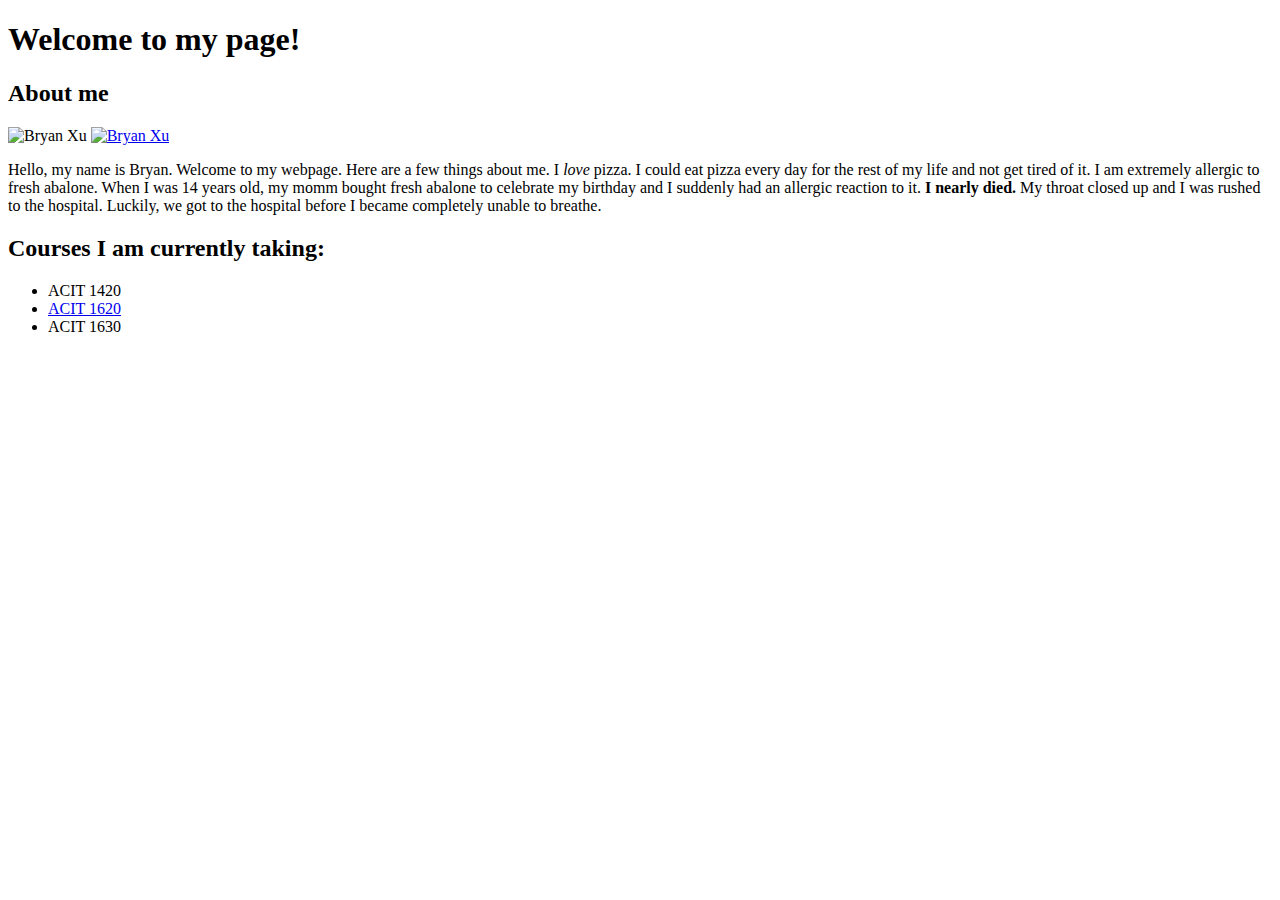
==== index.html @ f948b464 "lab3 added images folder css folder bcit logo my image and changed index" ====
<!DOCTYPE html>
<html lang="en">
<head>
    <meta charset="UTF-8">
    <meta name="viewport" content="width=device-width, initial-scale=1.0">
    <link rel="stylesheet" href="css/stylesheet.css">
    <title>Personal Website</title>
</head>
<body>
    <h1>Welcome to my page!</h1>
    <h2>About me</h2>
            <img src="\Users\xubry_000\desktop\ACIT1620\personal_website\images\my_image.jpg" height=100 width=80
            alt="Bryan Xu"/>
            <a href="https://www.bcit.ca/">
            <img src="\Users\xubry_000\desktop\ACIT1620\personal_website\images\bcit_logo.png" height=100 width=80
            alt="Bryan Xu"/></a>
            <p>Hello, my name is Bryan. Welcome to my webpage. Here are a few things about me. I <em> love </em> pizza. I could eat pizza every day for the rest of my life and not get tired of it. I am extremely allergic to fresh abalone. When I was 14 years old, my momm bought fresh abalone to celebrate my birthday and I suddenly had an allergic reaction to it. <strong> I nearly died. </strong> My throat closed up and I was rushed to the hospital. Luckily, we got to the hospital before I became completely unable to breathe.
        </p>
            <h2> Courses I am currently taking: </h2>
            <ul>
                <li> ACIT 1420 </li>
                <li> <a href="https://learn.bcit.ca/d2l/home/715958" title="this links to ACIT 1620"> ACIT 1620 </a> </li>
                <li> ACIT 1630 </li>
            </ul>
</body>
</html>
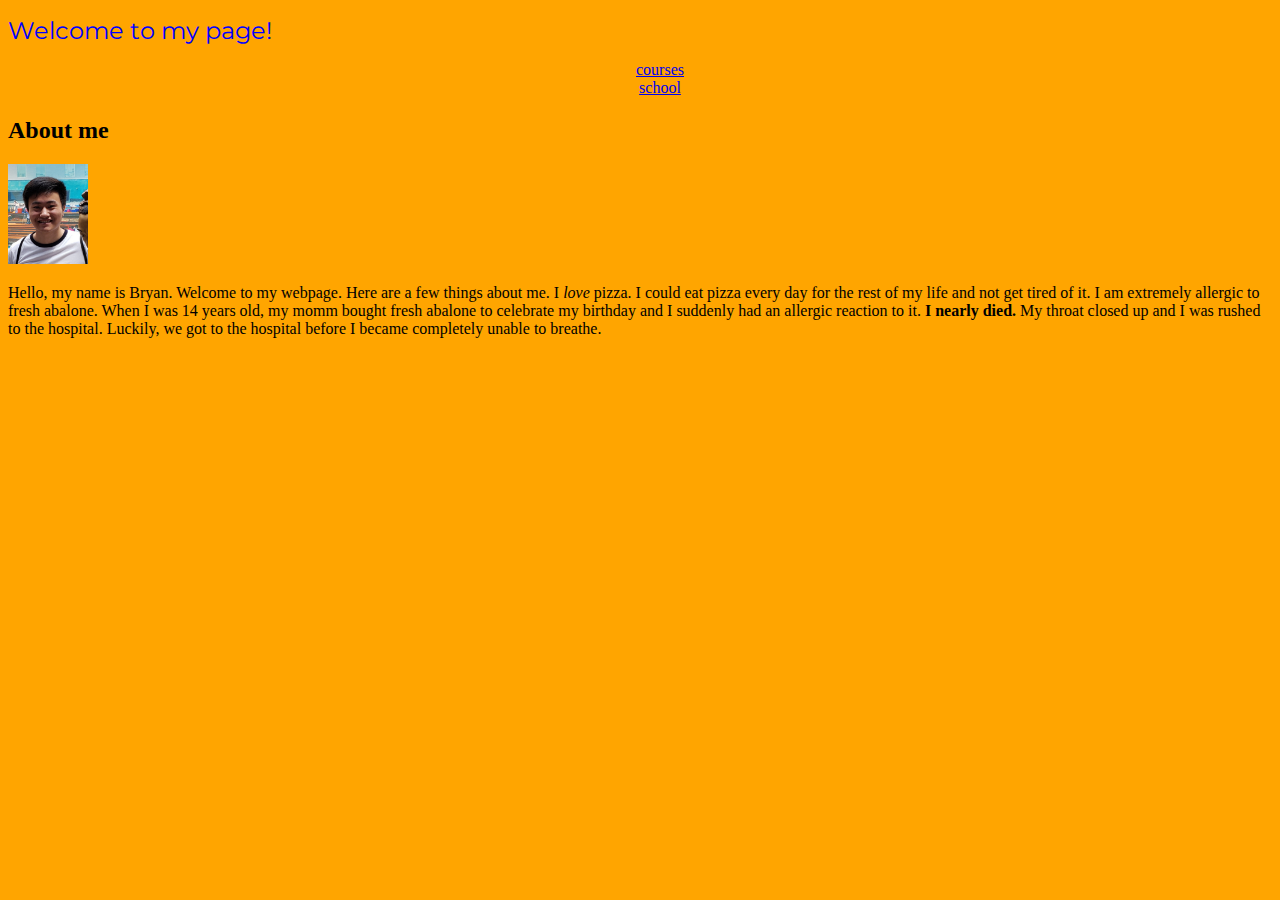
==== commit cea3a9e3: "lab4 added misc folder courses and school and changed css" ====
--- a/index.html
+++ b/index.html
@@ -1,26 +1,52 @@
 <!DOCTYPE html>
 <html lang="en">
-<head>
-    <meta charset="UTF-8">
-    <meta name="viewport" content="width=device-width, initial-scale=1.0">
-    <link rel="stylesheet" href="css/stylesheet.css">
+  <head>
+    <meta charset="UTF-8" />
+    <meta name="viewport" content="width=device-width, initial-scale=1.0" />
+    <link rel="stylesheet" href="css/stylesheet.css" />
+    <link rel="preconnect" href="https://fonts.gstatic.com" />
+    <link
+      href="https://fonts.googleapis.com/css2?family=Montserrat:wght@100&display=swap"
+      rel="stylesheet"
+    />
     <title>Personal Website</title>
-</head>
-<body>
-    <h1>Welcome to my page!</h1>
-    <h2>About me</h2>
-            <img src="\Users\xubry_000\desktop\ACIT1620\personal_website\images\my_image.jpg" height=100 width=80
-            alt="Bryan Xu"/>
-            <a href="https://www.bcit.ca/">
-            <img src="\Users\xubry_000\desktop\ACIT1620\personal_website\images\bcit_logo.png" height=100 width=80
-            alt="Bryan Xu"/></a>
-            <p>Hello, my name is Bryan. Welcome to my webpage. Here are a few things about me. I <em> love </em> pizza. I could eat pizza every day for the rest of my life and not get tired of it. I am extremely allergic to fresh abalone. When I was 14 years old, my momm bought fresh abalone to celebrate my birthday and I suddenly had an allergic reaction to it. <strong> I nearly died. </strong> My throat closed up and I was rushed to the hospital. Luckily, we got to the hospital before I became completely unable to breathe.
-        </p>
-            <h2> Courses I am currently taking: </h2>
-            <ul>
-                <li> ACIT 1420 </li>
-                <li> <a href="https://learn.bcit.ca/d2l/home/715958" title="this links to ACIT 1620"> ACIT 1620 </a> </li>
-                <li> ACIT 1630 </li>
-            </ul>
-</body>
-</html>+  </head>
+  <body>
+    <main>
+      <header>
+        <h1>Welcome to my page!</h1>
+        <nav>
+          <ul>
+            <li>
+              <a href="misc/courses.html" title="this links to courses page">
+                courses
+              </a>
+            </li>
+            <li>
+              <a href="misc/school.html" title="this links to school page">
+                school
+              </a>
+            </li>
+          </ul>
+        </nav>
+        <h2>About me</h2>
+        <img
+          src="images\my_image.jpg"
+          height="100"
+          width="80"
+          alt="An image of Bryan Xu"
+        />
+      </header>
+      <p>
+        Hello, my name is Bryan. Welcome to my webpage. Here are a few things
+        about me. I <em> love </em> pizza. I could eat pizza every day for the
+        rest of my life and not get tired of it. I am extremely allergic to
+        fresh abalone. When I was 14 years old, my momm bought fresh abalone to
+        celebrate my birthday and I suddenly had an allergic reaction to it.
+        <strong> I nearly died. </strong> My throat closed up and I was rushed
+        to the hospital. Luckily, we got to the hospital before I became
+        completely unable to breathe.
+      </p>
+    </main>
+  </body>
+</html>
--- a/css/stylesheet.css
+++ b/css/stylesheet.css
@@ -0,0 +1,14 @@
+nav{
+    text-align: center;
+}
+h1{
+    color: #0000FF;
+    font: 24px 'Montserrat', sans-serif;
+}
+ul{
+    list-style-type: none;
+}
+
+body{
+    background-color: #FFA500
+}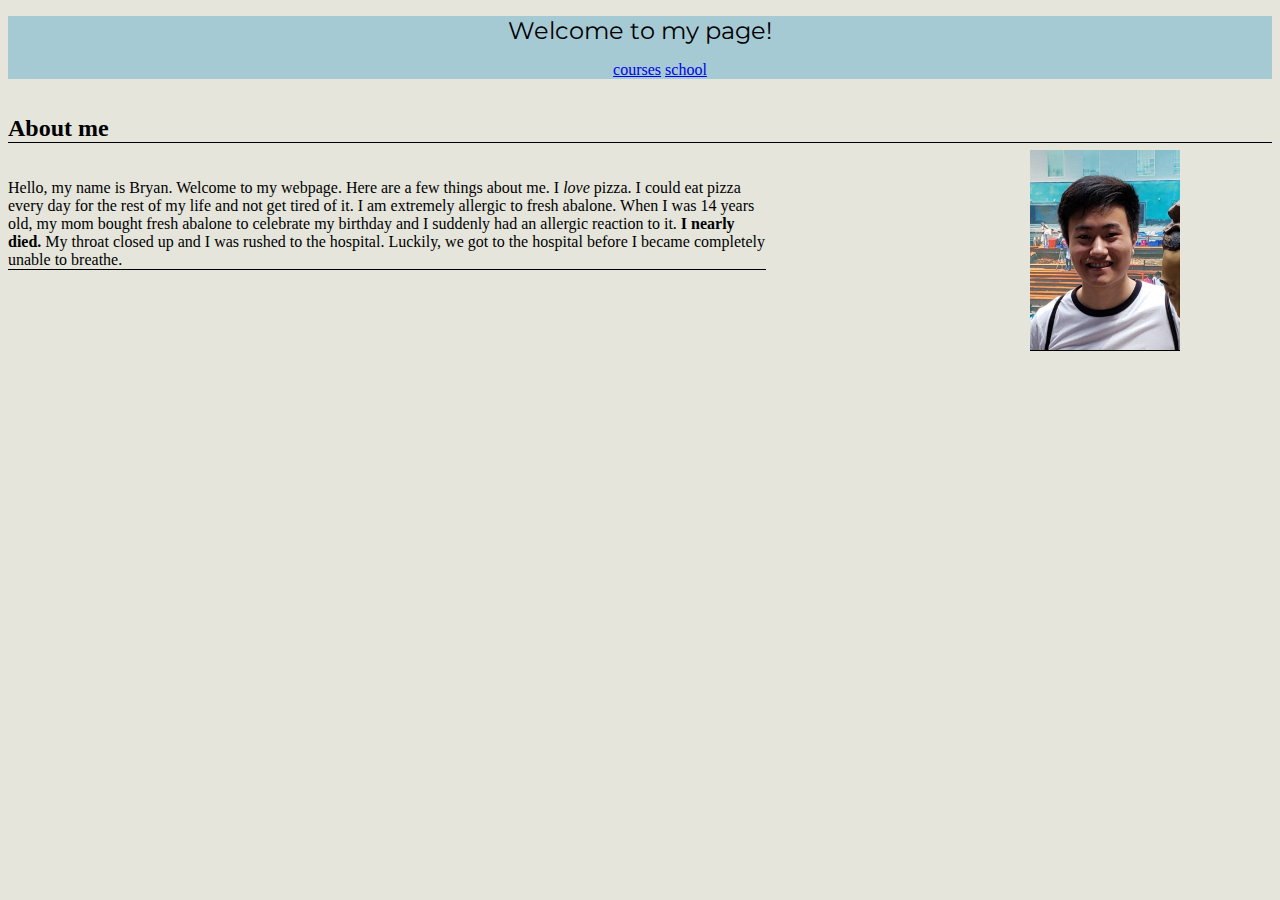
==== commit 68321b2b: "init lab6" ====
--- a/index.html
+++ b/index.html
@@ -13,9 +13,8 @@
   </head>
   <body>
     <main>
-      <header>
-        <h1>Welcome to my page!</h1>
         <nav>
+          <h1>Welcome to my page!</h1>
           <ul>
             <li>
               <a href="misc/courses.html" title="this links to courses page">
@@ -29,24 +28,24 @@
             </li>
           </ul>
         </nav>
-        <h2>About me</h2>
-        <img
-          src="images\my_image.jpg"
-          height="100"
-          width="80"
-          alt="An image of Bryan Xu"
-        />
-      </header>
-      <p>
-        Hello, my name is Bryan. Welcome to my webpage. Here are a few things
-        about me. I <em> love </em> pizza. I could eat pizza every day for the
-        rest of my life and not get tired of it. I am extremely allergic to
-        fresh abalone. When I was 14 years old, my momm bought fresh abalone to
-        celebrate my birthday and I suddenly had an allergic reaction to it.
-        <strong> I nearly died. </strong> My throat closed up and I was rushed
-        to the hospital. Luckily, we got to the hospital before I became
-        completely unable to breathe.
-      </p>
+        <div class='flexb'>
+          <h2 class='flexi'>About me</h2>
+           <img
+              src="images\my_image.jpg"
+             height="200"
+             width="150"
+             alt="An image of Bryan Xu"  class='flexi'/>
+         <p class='flexi'>
+          Hello, my name is Bryan. Welcome to my webpage. Here are a few things
+          about me. I <em> love </em> pizza. I could eat pizza every day for the
+          rest of my life and not get tired of it. I am extremely allergic to
+          fresh abalone. When I was 14 years old, my mom bought fresh abalone to
+          celebrate my birthday and I suddenly had an allergic reaction to it.
+          <strong> I nearly died. </strong> My throat closed up and I was rushed
+          to the hospital. Luckily, we got to the hospital before I became
+          completely unable to breathe.
+          </p>
+        </div>
     </main>
   </body>
 </html>
--- a/css/stylesheet.css
+++ b/css/stylesheet.css
@@ -1,14 +1,36 @@
 nav{
     text-align: center;
+    background-color: #A6CAD4;
 }
 h1{
-    color: #0000FF;
+    text-align: center;
     font: 24px 'Montserrat', sans-serif;
+    background-color: #A6CAD4;
+}
+p{
+    width: 60%;
+}
+img{
+    position: absolute;
+    top: 150px;
+    right: 100px;
+}
+.flexb{
+    display: flex;
+    flex-direction: column;
+}
+.flexi{
+    border-bottom: 1px solid black;
 }
 ul{
     list-style-type: none;
 }
 
+li{
+    display: inline-block;
+}
+
 body{
-    background-color: #FFA500
+    /* display: inline-flex; */
+    background-color: #E5E5DC
 }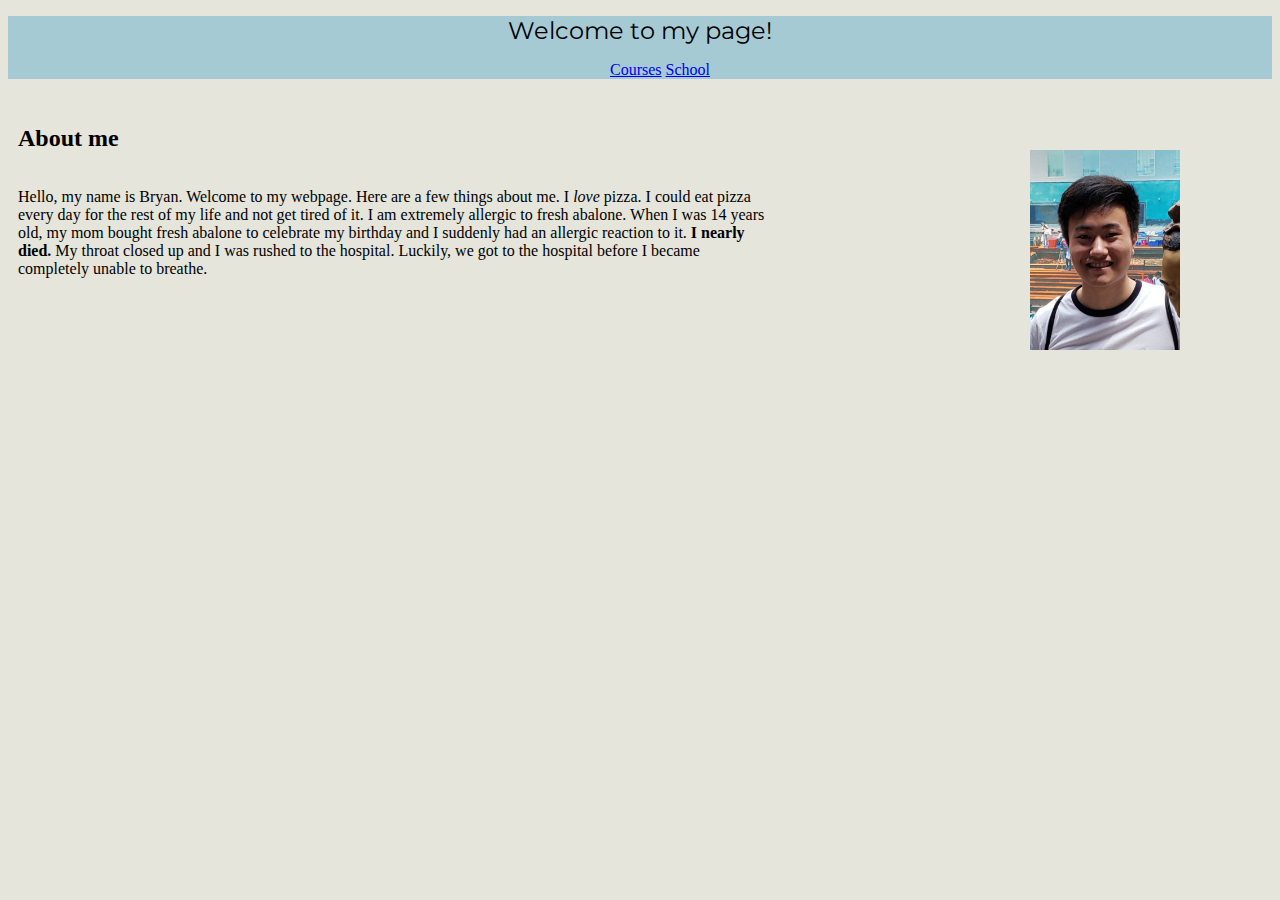
==== commit 85e9dd8c: "added footer and breakpoint" ====
--- a/index.html
+++ b/index.html
@@ -18,24 +18,24 @@
           <ul>
             <li>
               <a href="misc/courses.html" title="this links to courses page">
-                courses
+                Courses
               </a>
             </li>
             <li>
               <a href="misc/school.html" title="this links to school page">
-                school
+                School
               </a>
             </li>
           </ul>
         </nav>
         <div class='flexb'>
-          <h2 class='flexi'>About me</h2>
+          <h2>About me</h2>
            <img
               src="images\my_image.jpg"
              height="200"
              width="150"
-             alt="An image of Bryan Xu"  class='flexi'/>
-         <p class='flexi'>
+             alt="An image of Bryan Xu"/>
+         <p id='par'>
           Hello, my name is Bryan. Welcome to my webpage. Here are a few things
           about me. I <em> love </em> pizza. I could eat pizza every day for the
           rest of my life and not get tired of it. I am extremely allergic to
--- a/css/stylesheet.css
+++ b/css/stylesheet.css
@@ -2,26 +2,39 @@
     text-align: center;
     background-color: #A6CAD4;
 }
+
 h1{
     text-align: center;
     font: 24px 'Montserrat', sans-serif;
     background-color: #A6CAD4;
 }
-p{
+
+#par{
     width: 60%;
 }
+
 img{
     position: absolute;
     top: 150px;
     right: 100px;
 }
+
 .flexb{
     display: flex;
     flex-direction: column;
+    padding: 10px;
 }
+
+@media only screen and (min-width: 600px){
+    .coursedesc{
+        text-align: right;
+    }
+}
+
 .flexi{
     border-bottom: 1px solid black;
 }
+
 ul{
     list-style-type: none;
 }
@@ -31,6 +44,10 @@
 }
 
 body{
-    /* display: inline-flex; */
     background-color: #E5E5DC
-}+}
+
+footer{
+    text-align: center;
+    background-color: #A6CAD4;
+}
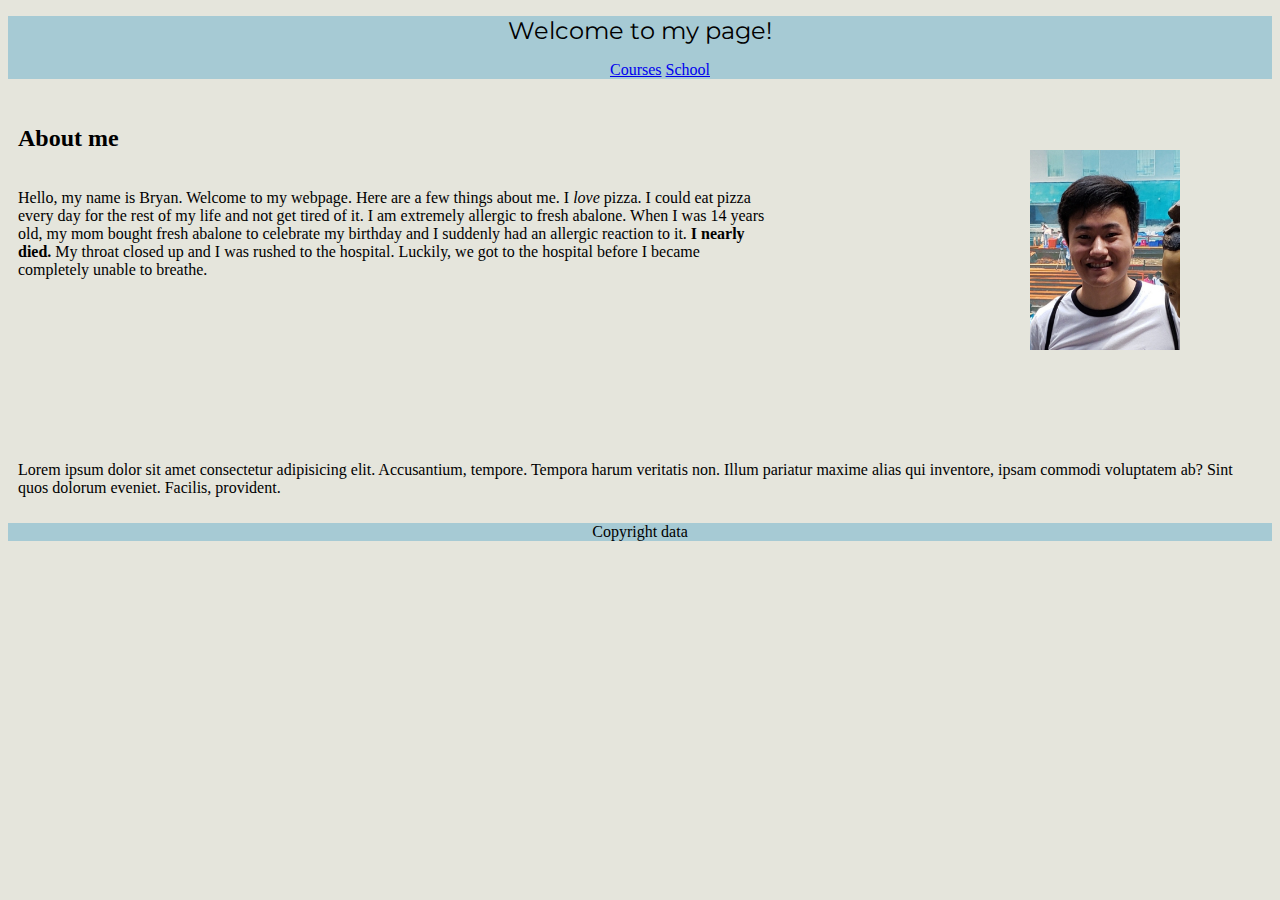
==== commit d196701e: "finnished lab5" ====
--- a/index.html
+++ b/index.html
@@ -45,7 +45,9 @@
           to the hospital. Luckily, we got to the hospital before I became
           completely unable to breathe.
           </p>
+          <p>Lorem ipsum dolor sit amet consectetur adipisicing elit. Accusantium, tempore. Tempora harum veritatis non. Illum pariatur maxime alias qui inventore, ipsam commodi voluptatem ab? Sint quos dolorum eveniet. Facilis, provident.</p>
         </div>
+        <footer>Copyright data</footer>
     </main>
   </body>
 </html>
--- a/css/stylesheet.css
+++ b/css/stylesheet.css
@@ -20,8 +20,8 @@
 }
 
 .flexb{
-    display: flex;
-    flex-direction: column;
+    display: grid;
+    grid-template-rows: 1fr 4fr 1fr;
     padding: 10px;
 }
 
